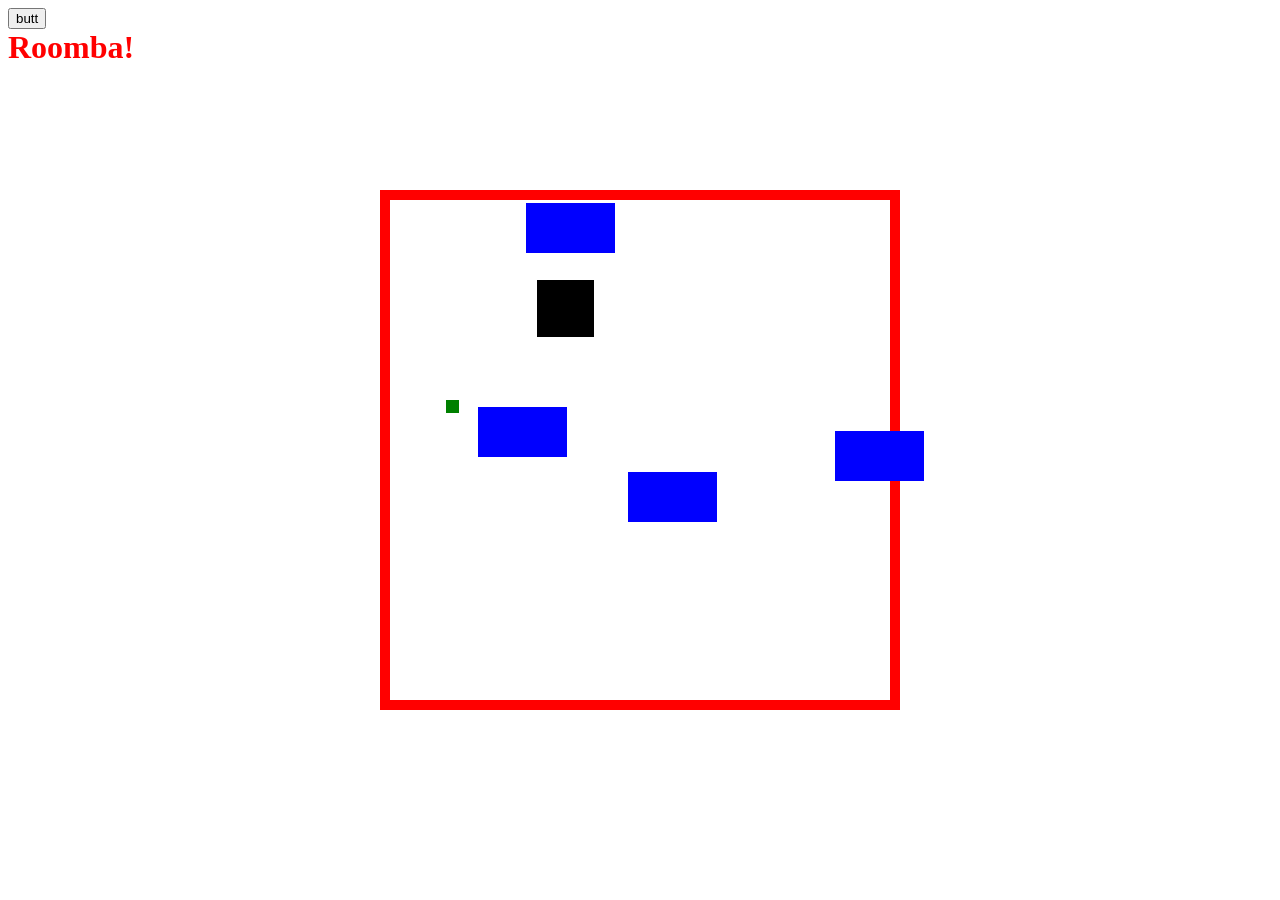
==== roombaPathfinding/page.html @ 50b46175 "changed folder name for the roomba pathfinding project" ====
<!DOCTYPE html>
<html lang="en">
<head>
    <meta charset="UTF-8">
    <meta name="viewport" content="width=device-width, initial-scale=1.0">
    <title>Roomba Pathfinding Extravangza!</title>
    <link rel = "stylesheet" href = "styles.css">
</head>
<body>
    <h1>Roomba!</h1>
    <button class = "start-button" id = "startButton">butt</button>
    <main>
        <div class = "container-container" id ="containerContainer">
            <div id = "roomba" class = "roomba"></div>
        </div>
        <div class = "background"></div>

        
    </main>
<script src = "script.js"></script>
</body>
</html>
---- roombaPathfinding/styles.css ----
/* body{
    background-image:url('sprites/carpet.jpg')
} */
h1{
    color:red;
    position:absolute;
}
.container{
    height:100vh;
    width: 100vh;
    position:relative;
}
.container-container{
    height:500px;
    width: 500px;
    border:10px solid red;
    position:absolute;
    top:50%;
    left:50%;
    transform: translate(-50%,-50%)
}
.background{
    height:500px;
    width:500px;
    background-image:url('sprites/carpet.jpg');
    position:absolute;
    top:50%;
    left:50%;
    transform: translate(-50%,-50%);
    z-index:-1;
}
.roomba{
    height:56.66px;
    width:56.66px;
    background-image:url('sprites/roomba.gif');
    background-color: black; 
    z-index:3;
    position:absolute;
    left:0px;
    top:0px;
}
.junk{
    height:13.33px;
    width:13.33px;
    /* background-image: url('sprites/cookie.png'); */
    background-color: green;
    position:absolute;

}

.sightLeft{
    width:100vw;
    height:10px;
    background-color: red;
    position:absolute;
    top:50%;
    left:50%;
    transform: translate(-50%,-50%)
}
.sightUp{
    width:10px;
    height:100vh;
    background-color: red;
    position:absolute;
    top:50%;
    left:50%;
    transform: translate(-50%,-50%)
}

.obstacle{
    height:50px;
    aspect-ratio: 16/9;

    background-color: blue;
    position:absolute;
}
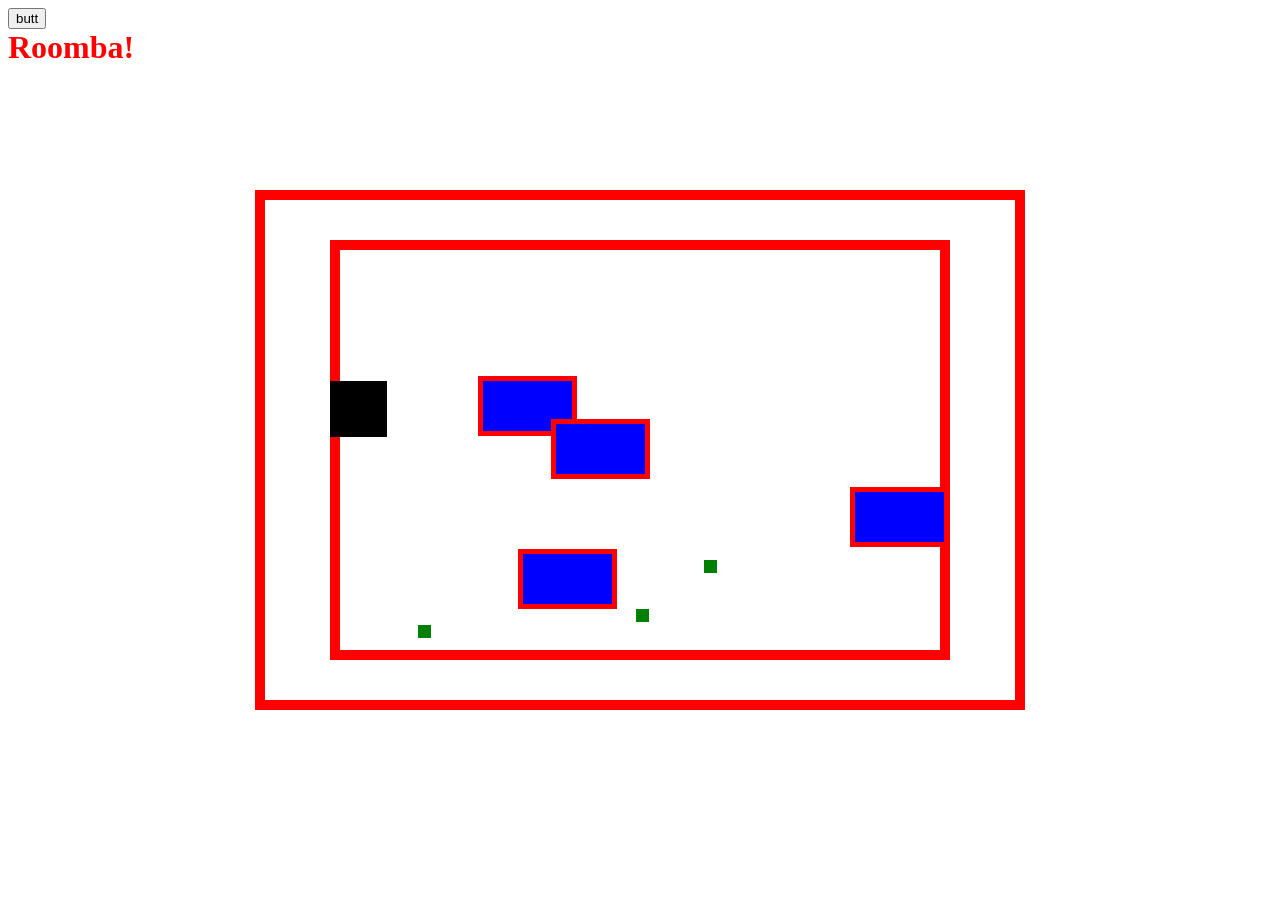
==== commit 210639d2: "Roomba now calculates angle and nearest junk to pick up. Added transition into roamState from the se" ====
--- a/roombaPathfinding/page.html
+++ b/roombaPathfinding/page.html
@@ -11,6 +11,7 @@
     <button class = "start-button" id = "startButton">butt</button>
     <main>
         <div class = "container-container" id ="containerContainer">
+            <div class = "spawn-area" id = "spawnArea"></div>
             <div id = "roomba" class = "roomba"></div>
         </div>
         <div class = "background"></div>
--- a/roombaPathfinding/styles.css
+++ b/roombaPathfinding/styles.css
@@ -12,7 +12,7 @@
 }
 .container-container{
     height:500px;
-    width: 500px;
+    aspect-ratio: 3/2;
     border:10px solid red;
     position:absolute;
     top:50%;
@@ -21,7 +21,7 @@
 }
 .background{
     height:500px;
-    width:500px;
+    aspect-ratio: 3/2;
     background-image:url('sprites/carpet.jpg');
     position:absolute;
     top:50%;
@@ -45,7 +45,7 @@
     /* background-image: url('sprites/cookie.png'); */
     background-color: green;
     position:absolute;
-
+    display: block;
 }
 
 .sightLeft{
@@ -70,7 +70,17 @@
 .obstacle{
     height:50px;
     aspect-ratio: 16/9;
+    background-color: blue;
+    border:5px solid red;
+    position:absolute;
+}
 
-    background-color: blue;
+.spawn-area{
+    height:400px;
+    aspect-ratio: 3/2;
+    border:10px solid red;
     position:absolute;
-}+    top:50%;
+    left:50%;
+    transform: translate(-50%,-50%)
+}
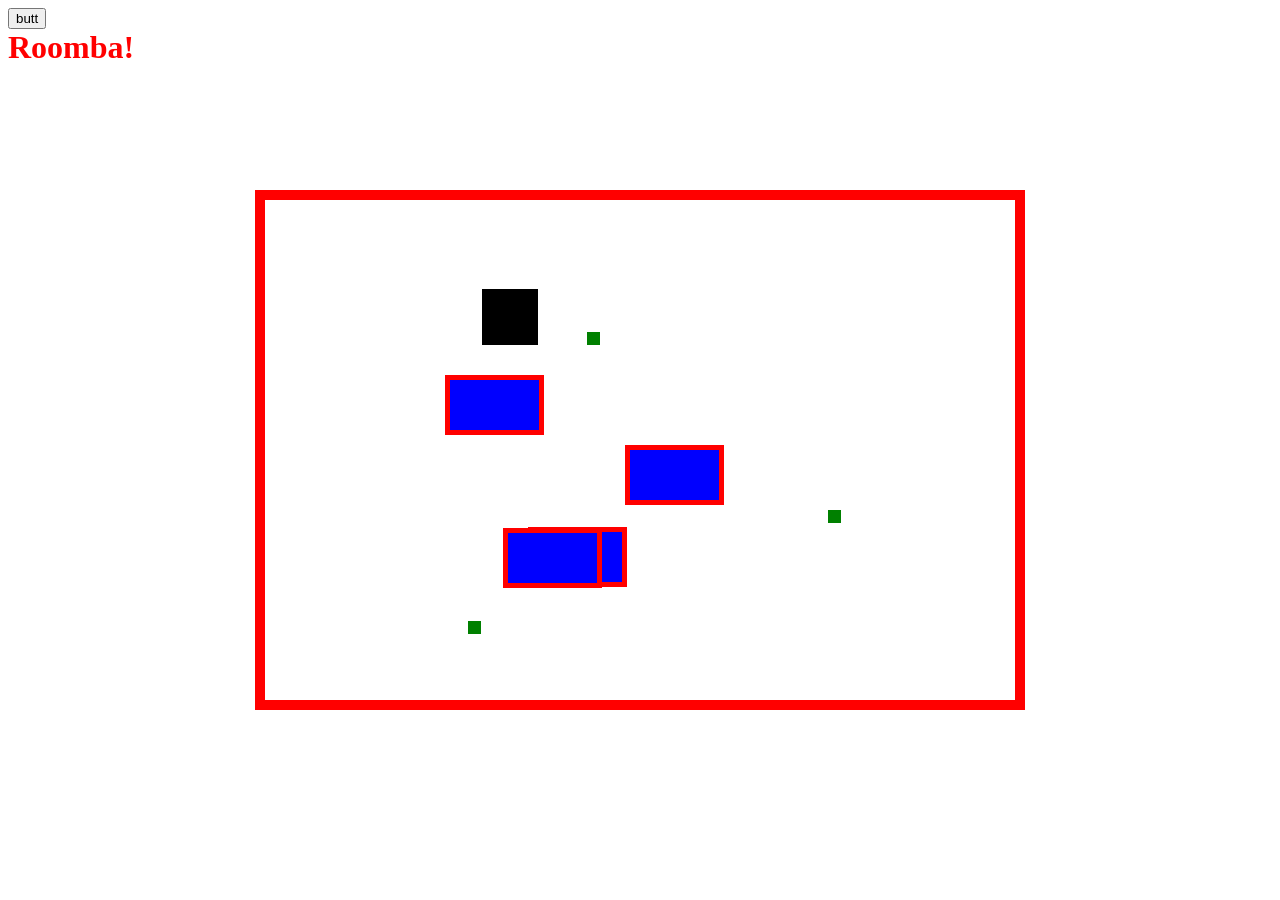
==== commit 22097ea5: "Made the obstacle bouncing in the roamstate better, like the direction keeps going and stuff. Super " ====
--- a/roombaPathfinding/page.html
+++ b/roombaPathfinding/page.html
@@ -15,8 +15,6 @@
             <div id = "roomba" class = "roomba"></div>
         </div>
         <div class = "background"></div>
-
-        
     </main>
 <script src = "script.js"></script>
 </body>
--- a/roombaPathfinding/styles.css
+++ b/roombaPathfinding/styles.css
@@ -73,12 +73,14 @@
     background-color: blue;
     border:5px solid red;
     position:absolute;
+    /* overflow: auto;
+    resize: both; */
 }
 
 .spawn-area{
     height:400px;
     aspect-ratio: 3/2;
-    border:10px solid red;
+    /* border:10px solid red; */
     position:absolute;
     top:50%;
     left:50%;
